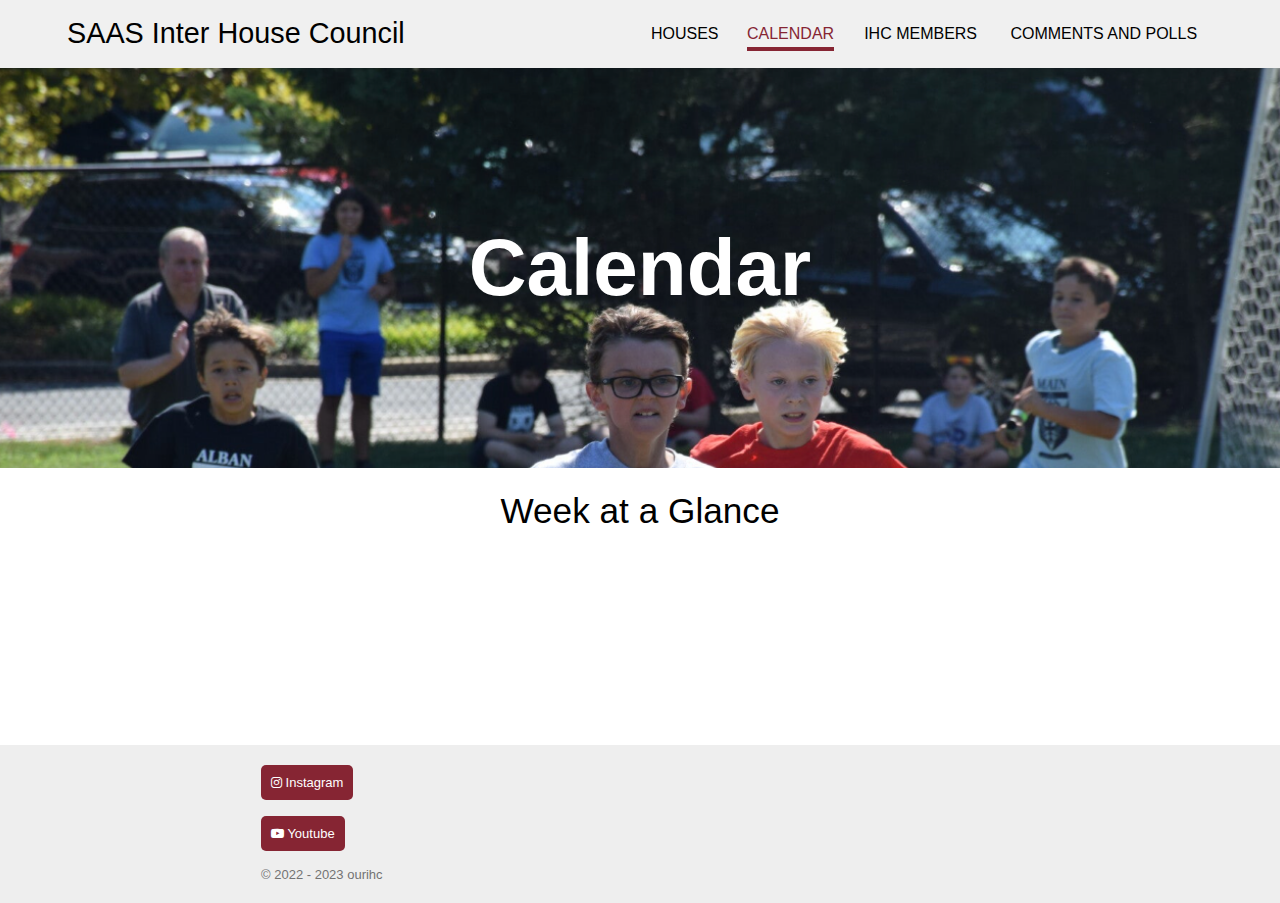
==== calendar.html @ 0d0fe7f8 "Add files via upload" ====
<!DOCTYPE html>
<html lang="en">


<head>
  <meta charset="utf-8" />
  <title>SAAS Inter House Council</title>
  <link rel="stylesheet" href="mainstyle.css" type="text/css" />
  <link rel="stylesheet" href="https://cdnjs.cloudflare.com/ajax/libs/font-awesome/4.7.0/css/font-awesome.min.css">
  <link rel="icon" type="image/x-icon" href="/images/logo.jpg">
  <meta name="viewport" content="width=device-width, initial-scale=1" /> 
</head>

<body>




  <div class="header">
   
    <table class="headertable" border=0> 
      <tr> 
        <td class="tdTitle"> <a class="title" href="/index.html" title="Home">SAAS Inter House Council</a> </td>
        <td class="tdItem">  <a class="menuitem" href="/index.html" title="Home">HOUSES</a>  </td>
        <td class="tdItem"> <a class="currentmenuitem" href="/calendar.html" title="Home">CALENDAR</a> </td>
        <td class="tdItem"> <a class="menuitem" href="/housepoints.html" title="Home">IHC MEMBERS</a> </td>
        <td class="tdItem"> <a class="menuitem" href="/suggestions.html" title="Home">COMMENTS AND POLLS</a> </td>
       </tr>
    </table> 
  </div> 



<div class="container">
  
  <div class="parallax2"> </div>
  <div class="centered">Calendar</div>
</div>





<div class="Housescontent"> 
  <h1 class="contentHeader"> Week at a Glance </h1>
</div>



<iframe src="https://embed.styledcalendar.com/#JU2nPwXgQjAcNEyR4MWg" title="Styled Calendar" class="styled-calendar-container" style="width: 100%; border: none;" data-cy="calendar-embed-iframe"></iframe>
<script async type="module" src="https://embed.styledcalendar.com/assets/parent-window.js"></script>
 



<br> <br> <br> 

<div class="navbar">
  <table class="navbarTable" border=0>
    <tr>
      <td>
  <button  onclick=" window.open('https://www.instagram.com/inter.house.council/','_blank')"> <i class="fa fa-instagram"></i> Instagram</button>
      </td>
    </tr>
      <tr>
      <td>
  <button  onclick=" window.open('https://www.youtube.com/channel/UCzfI3J1z-TUi5FTTsvwLEiw','_blank')"> <i class="fa fa-youtube-play"></i> Youtube</button>
        </td>
        </tr>
      <tr>
        <td class="copywrite">
          © 2022 - 2023 ourihc
        </td>
      </tr>
    </table>

</div>
</body>

</html>
---- mainstyle.css ----
body {
    font-family: Futura, Verdana, Geneva, Tahoma, sans-serif;
	margin: 0px;
    padding: 0px;
	overflow-x: hidden;

}

.header   {
    background-color:rgb(240, 240, 240);
	padding-bottom: 1%;
	padding-top: 1%;
	padding-left: 5%;
	padding-right: 5%;
	
}

.title {
	font-size:180%;
	font-weight:400;
}

.menuitem {
	font-size:100%;
	font-weight:400;
}

.currentmenuitem {
	color:rgb(134,37,51);
	font-size:100%;
	font-weight:400;	
	padding-bottom:5px;
	text-decoration:none;
	border-bottom:4px solid rgb(134,37,51);

}


.tdItem:hover{
	background-color:rgb(228, 228, 228);

}



.headertable {
	width: 100%
}

.tdItem {
	text-align: center;
	padding:10px;
}

.tdTitle{
	width: 50%;
}










.contentHeader {
	text-align: center;
	text-decoration: none;
	font-weight:500;
	font-size:220%;
}

.contentSubHeader {
	text-align: center;
	text-decoration: none;
	font-weight:500;
	font-size:180%;
}

.Housescontent {
	margin-left: 20%;
	margin-right:  20%;
}

.housestable{
	width: 100%;
}





.houseimages {
	text-align: center;
	font-size:20px;
}

.Tableheader{
	padding: 25%;
	background-color: rgb(134,37,51);
	color:white;

}

.Tablerow {
	background-color: rgb(248,248,248);
	color: rgb(115, 115, 115);	
	
}

.innertable {
	width: 100%;
	border:0;
	border-collapse: collapse;
	
}


hr {
	color: rgb(115, 115, 115);
}






/*  buttom bar: */
.navbar {
	background-color: rgba( 238,238,238);
	overflow: hidden;
	position: relative;
	bottom: 0;
	width: 100%;
	padding: 2px;

  }


  a {
	color:rgb(0,0,0);
	text-decoration:none;

  }


button {
	background-color: rgb(134,37,51);
	border: none;
	color: white;
	padding: 10px 10px;
	text-align: center;
	text-decoration: none;
	display: inline-block;
	font-size: 13px;
	border-radius: 5px;
	margin-bottom:10%;
}

button:hover {
	background-color: rgb(150, 126, 130);
	border: none;
	color: white;
	padding: 10px 10px;
	text-align: center;
	text-decoration: none;
	display: inline-block;
	font-size: 13px;
	border-radius: 5px;
	margin-bottom:10%;
}

.navbarTable {
	margin-left: 20%;
	margin-top: 1.2%;
	margin-bottom: 1.2%;
	font-size:13px
}

.copywrite{
	color:rgb(115, 115, 115)
}










.parallax1{
	/* The image used */
	background-image: url("images/img1.png");
  
	/* Set a specific height */
	min-height: 400px;
  
	/* Create the parallax scrolling effect */
	background-attachment: fixed;
	background-position: center;
	background-repeat: no-repeat;
	background-size:cover;
  }

.parallax2{
	/* The image used */
	background-image: url("images/img2.png");
  
	/* Set a specific height */
	min-height: 400px;
  
	/* Create the parallax scrolling effect */
	background-attachment: fixed;
	background-position: center;
	background-repeat: no-repeat;
	background-size:cover;
  }

  .parallax3{
	/* The image used */
	background-image: url("images/img3.png");
  
	/* Set a specific height */
	min-height: 400px;
  
	/* Create the parallax scrolling effect */
	background-attachment: fixed;
	background-position: center;
	background-repeat: no-repeat;
	background-size:cover;
  }


  .container {
	position: relative;
	text-align: center;
	color: white;
  }

  .centered {
	position: absolute;
	top: 50%;
	left: 50%;
	transform: translate(-50%, -50%);
	text-align: center;
	text-decoration: none;
	font-weight:700;
	font-size:500%;
	color:white;
	background-color:transparent;

  }

.memberTable{
	margin-left:20%;
	margin-right:20%;
}
.members {
	width: 100%;
}



.form {
	margin-left: auto;
	margin-right: auto;
	font-size: 20px;
	
}

.submit{
	background-color: rgb(134,37,51);
	border: none;
	color: white;
	padding: 10px 10px;
	text-align: center;
	text-decoration: none;
	display: inline-block;
	font-size: 15px;
	border-radius: 5px;
	margin-bottom:10%;
}

.submit:hover {
	background-color: rgb(150, 126, 130);
	border: none;
	color: white;
	padding: 10px 10px;
	text-align: center;
	text-decoration: none;
	display: inline-block;
	font-size: 13px;
	border-radius: 5px;
	margin-bottom:10%;
}

.picture{
	text-align: center;
}

@media only screen and (max-width: 600px) { 
}
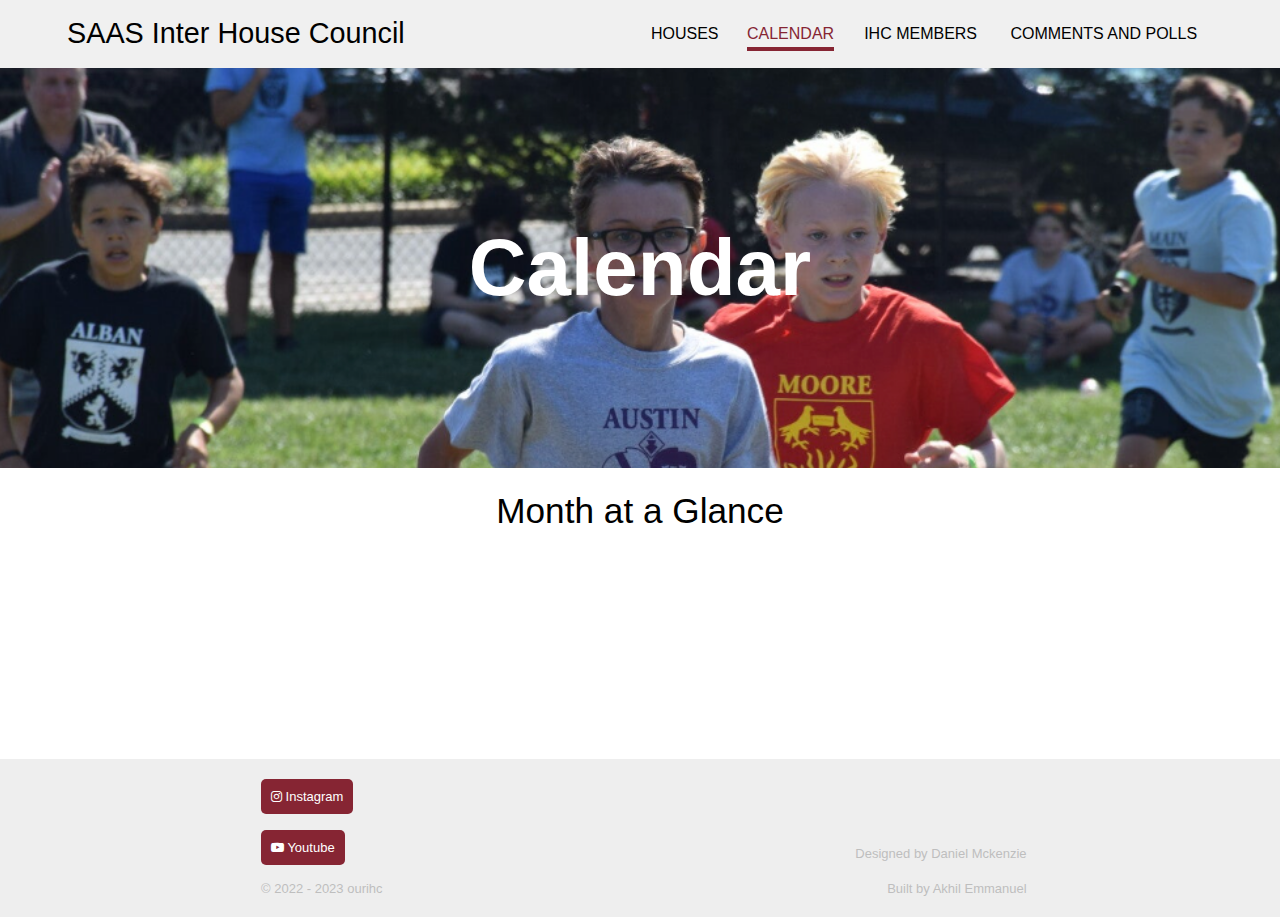
==== commit 2bc2f5df: "Add files via upload" ====
--- a/calendar.html
+++ b/calendar.html
@@ -42,13 +42,13 @@
 
 
 <div class="Housescontent"> 
-  <h1 class="contentHeader"> Week at a Glance </h1>
+  <h1 class="contentHeader"> Month at a Glance </h1>
 </div>
 
 
 
-<iframe src="https://embed.styledcalendar.com/#JU2nPwXgQjAcNEyR4MWg" title="Styled Calendar" class="styled-calendar-container" style="width: 100%; border: none;" data-cy="calendar-embed-iframe"></iframe>
-<script async type="module" src="https://embed.styledcalendar.com/assets/parent-window.js"></script>
+<iframe src="https://embed.styledcalendar.com/#GnTbetIiak6o45gPOGSc" title="Styled Calendar" class="styled-calendar-container" style="width: 100%; border: none;" data-cy="calendar-embed-iframe"></iframe>
+<script async type="module" src="https://embed.styledcalendar.com/assets/parent-window.js"></script><script async type="module" src="https://embed.styledcalendar.com/assets/parent-window.js"></script>
  
 
 
@@ -66,10 +66,16 @@
       <td>
   <button  onclick=" window.open('https://www.youtube.com/channel/UCzfI3J1z-TUi5FTTsvwLEiw','_blank')"> <i class="fa fa-youtube-play"></i> Youtube</button>
         </td>
+        <td class="credits">
+          Designed by Daniel Mckenzie
+        </td>
         </tr>
       <tr>
         <td class="copywrite">
           © 2022 - 2023 ourihc
+        </td>
+        <td class="credits">
+          Built by Akhil Emmanuel
         </td>
       </tr>
     </table>
--- a/mainstyle.css
+++ b/mainstyle.css
@@ -127,7 +127,6 @@
 
 
 
-/*  buttom bar: */
 .navbar {
 	background-color: rgba( 238,238,238);
 	overflow: hidden;
@@ -176,14 +175,18 @@
 	margin-left: 20%;
 	margin-top: 1.2%;
 	margin-bottom: 1.2%;
-	font-size:13px
+	font-size:13px;
 }
 
 .copywrite{
-	color:rgb(115, 115, 115)
-}
-
-
+	color:rgb(190, 190, 190);
+}
+
+.credits {
+	width:50VW;
+	text-align: right;
+	color:rgb(190, 190, 190);
+}
 
 
 
@@ -234,6 +237,20 @@
 	background-size:cover;
   }
 
+  .parallax4{
+	/* The image used */
+	background-image: url("images/img4.png");
+  
+	/* Set a specific height */
+	min-height: 400px;
+  
+	/* Create the parallax scrolling effect */
+	background-attachment: fixed;
+	background-position: center;
+	background-repeat: no-repeat;
+	background-size:cover;
+  }
+
 
   .container {
 	position: relative;
@@ -263,13 +280,29 @@
 	width: 100%;
 }
 
-
+iframe {
+	display:block;
+}
+
+
+
+
+p {
+	text-align: center;
+}
 
 .form {
-	margin-left: auto;
-	margin-right: auto;
-	font-size: 20px;
-	
+	position: relative;
+	padding-bottom: 49.25%; 
+	padding-top: 25px;
+	height: 0;
+}
+.form iframe {
+	position: absolute;
+	top: 0;
+	left: 0;
+	width: 100%;
+	height: 100%;
 }
 
 .submit{
@@ -302,6 +335,78 @@
 	text-align: center;
 }
 
+
+
+
 @media only screen and (max-width: 600px) { 
-}
-
+	.title {
+		font-size:100%;
+		font-weight:400;
+	}
+	
+	.menuitem {
+		font-size:20%;
+		font-weight:400;
+	}
+	
+	.currentmenuitem {
+		color:rgb(134,37,51);
+		font-size:20%;
+		font-weight:400;	
+		padding-bottom:5px;
+		text-decoration:none;
+		border-bottom:4px solid rgb(134,37,51);
+	}
+
+	.Housescontent {
+		margin-left: 00%;
+		margin-right:  0%;
+	}
+
+	.Tableheader{
+		padding: 25%;
+		background-color: rgb(134,37,51);
+		color:white;
+		font-size: 7px;
+	
+	}
+	
+	.Tablerow {
+		background-color: rgb(248,248,248);
+		color: rgb(115, 115, 115);	
+		font-size: 7px;
+		
+	}
+
+	.memberTable{
+		margin-left:0%;
+		margin-right:0%;
+	}
+
+
+	.centered {
+		position: absolute;
+		top: 50%;
+		left: 50%;
+		transform: translate(-50%, -50%);
+		text-align: center;
+		text-decoration: none;
+		font-weight:700;
+		font-size:400%;
+		color:white;
+		background-color:transparent;
+	
+	  }
+
+	  .navbarTable {
+		margin-left: 0%;
+		margin-top: 1.2%;
+		margin-bottom: 1.2%;
+		font-size:13px
+	}
+
+
+
+
+	}
+
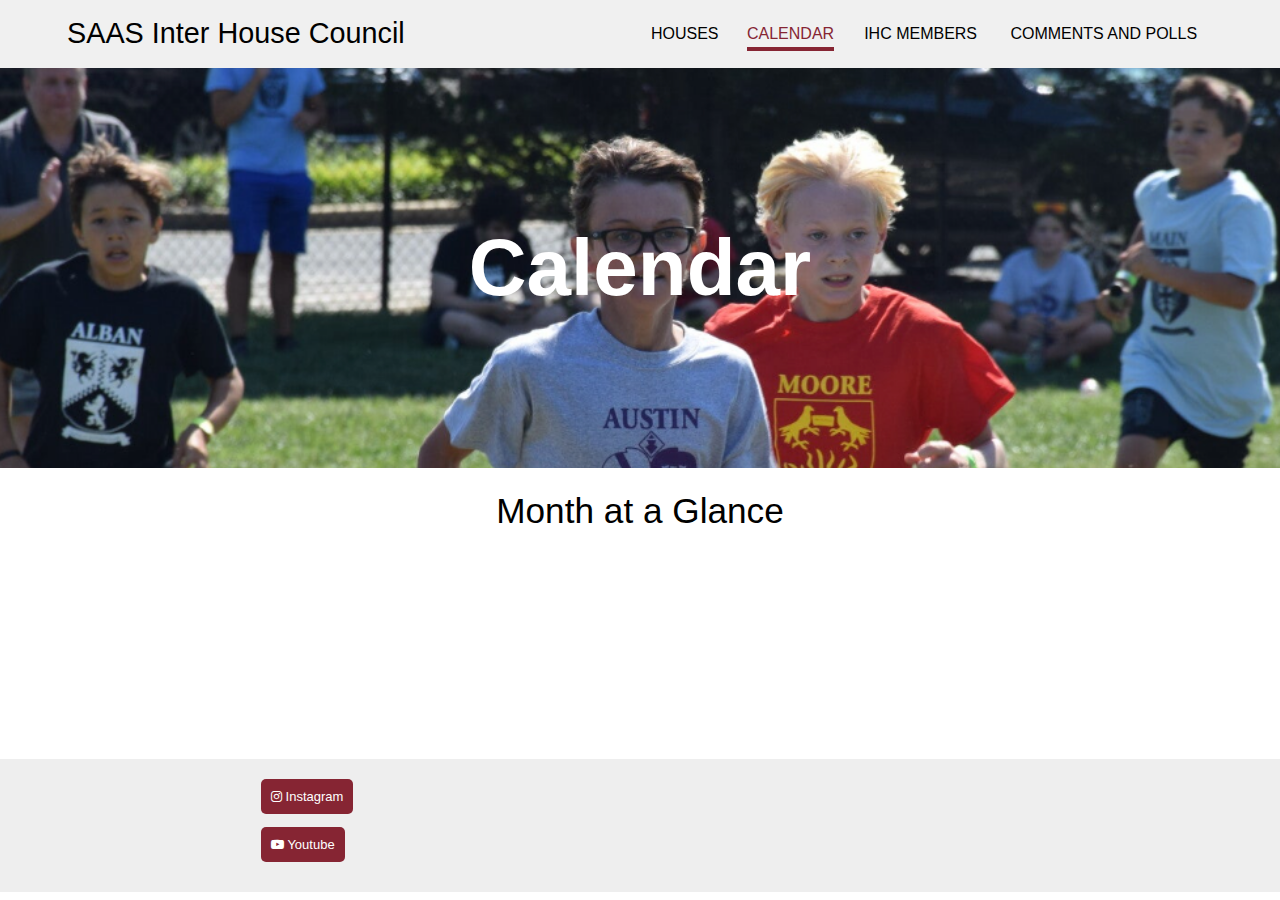
==== commit 46bff895: "Add files via upload" ====
--- a/calendar.html
+++ b/calendar.html
@@ -66,18 +66,19 @@
       <td>
   <button  onclick=" window.open('https://www.youtube.com/channel/UCzfI3J1z-TUi5FTTsvwLEiw','_blank')"> <i class="fa fa-youtube-play"></i> Youtube</button>
         </td>
+        <!-- 
         <td class="credits">
           Designed by Daniel Mckenzie
         </td>
         </tr>
       <tr>
-        <td class="copywrite">
+       <td class="copywrite">
           © 2022 - 2023 ourihc
         </td>
         <td class="credits">
           Built by Akhil Emmanuel
         </td>
-      </tr>
+      -->
     </table>
 
 </div>
--- a/mainstyle.css
+++ b/mainstyle.css
@@ -404,9 +404,26 @@
 		margin-bottom: 1.2%;
 		font-size:13px
 	}
-
-
-
-
-	}
-
+	
+	.parallax1{
+		background-attachment: scroll;
+		background-image: url("images/img1.png");
+		min-height: 200px;
+	}
+	.parallax2{
+		background-attachment: scroll;
+		background-image: url("images/img2.png");
+		min-height: 200px;
+	}
+	.parallax3{
+		background-attachment: scroll;
+		background-image: url("images/img3.png");
+		min-height: 200px;
+	}
+	.parallax4{
+		background-attachment: scroll;
+		background-image: url("images/img4.png");
+		min-height: 200px;
+	}
+
+}